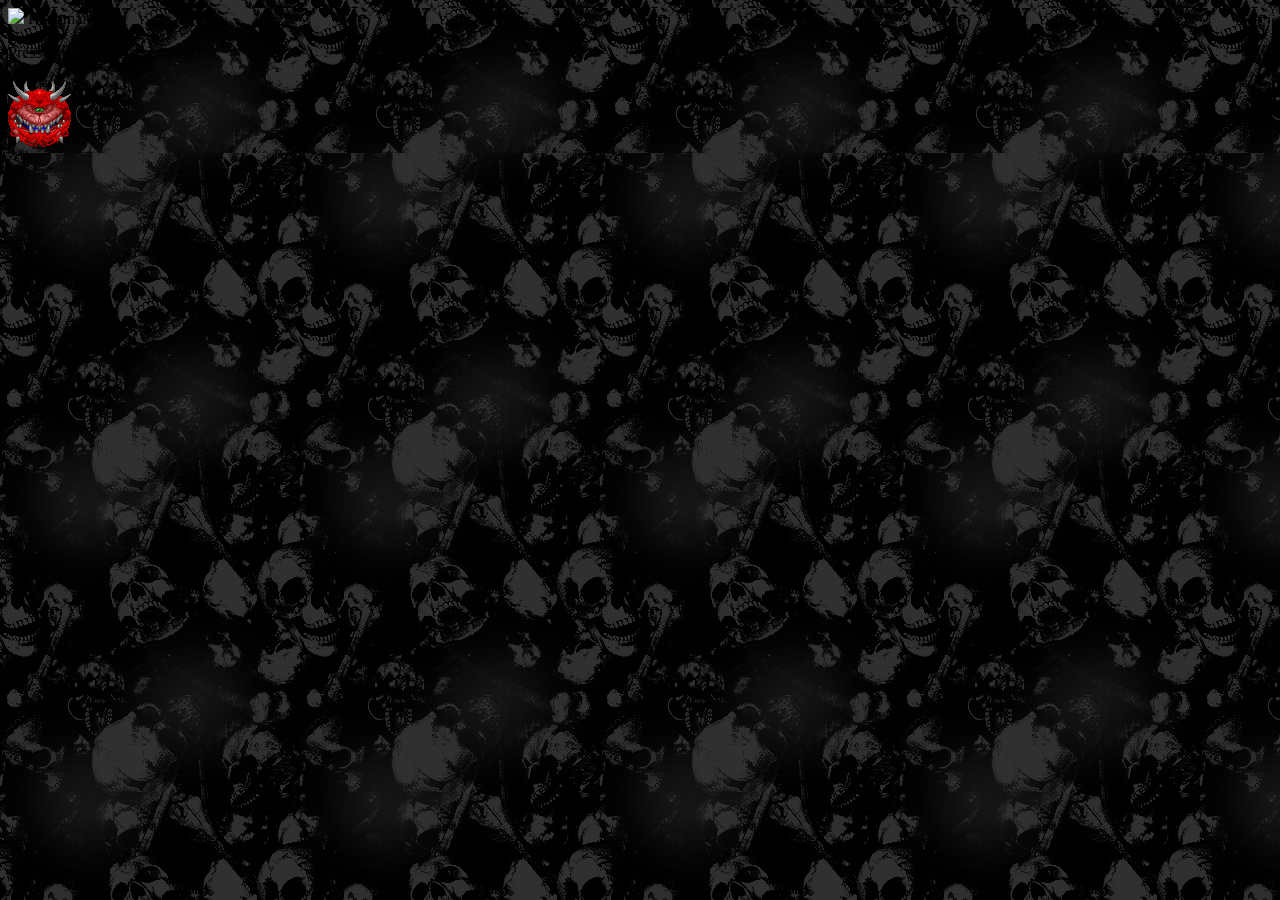
==== hangman11.html @ e2a81b11 "hangman base" ====
<!DOCTYPE html>
<html>
	<link rel="stylesheet" type="text/css" href="https://bootswatch.com/readable/bootstrap.min.css">

<head>
	<title>Hangman</title>
</head>
<body>
<style>
 html, body {
 background: url("assets/images/background.png") repeat;} 
</style>
	<div class=" col-md-12 text-primary">
		<div class=" text-center col-md-12 "> 
			<img src="assets/images/DOOM.gif"> Hangman
		</div>
		<div class="col-md-12 centered text-center">
		 <p class="presskey">Press any key to start playing!</p>
		 </div>
		<div class="col-md-12 centered text-center"> 
			<p class="hangman"></p>
		</div>
	<div class= "lead col-md-12 text-center" >
		<p class= "disp"> </p>
	</div>
	<div class= "lead col-md-4 text-center" >
		<p class="wins">  </p>
	</div>
	<div class= "lead col-md-4 text-center" >
		<p class="guessleft">  </p>
	</div>
	<div class= " lead col-md-4 text-center" >
		<p class="losses">  </p>
	</div>
	<div class= " lead col-md-12 text-center">
		<p class="joinedletters">  </p>
	</div>

<script type="text/javascript">

	var won = 0;
	var lost = 0;
	var underline = "_";
	var computerChoices = ["doomguy", "cacodemon", "arachnotron", "cyberdemon", "imp", "medikit", "ammo", "key", "mancubus" ];
	var game =  0;
	var lives = 5;
	var	letters1 = "abcdefghijklmnopqrstuvwxyz";
	window.onload = setup();

	function setup() {

		var computerGuess = computerChoices[Math.floor(Math.random() * computerChoices.length)];
		console.log(computerGuess);
		var disp1 =  underline.repeat(computerGuess.length);
		var disp = disp1.split("");
		var letters = letters1.split("")
		var wordLength = disp.length;
		var numright = 0;
		var numwrong = 0;
		var guessleft = 6;
		var lettersguessed = [];
		var letterssplit = letters1.split("")
		document.querySelector('.hangman').innerHTML = '<img src="assets/images/head1.gif">' ;

		


		window.onkeydown = function () {
				var userGuess = String.fromCharCode(event.keyCode).toLowerCase();
				var letter = computerGuess.indexOf(userGuess);	
				lettersguessed.push(userGuess);
				var joineddisp = disp.join("");
				var lettersguessed1 = lettersguessed.filter(function(elem, index, self) 
					{
			    		return index == self.indexOf(elem);
					})


			     for (var i = 0; i < wordLength; i++) {
			     	 if (computerGuess.charAt(i) == userGuess)  {
			         disp[i] = userGuess;
					}
				 }

			    console.log(lettersguessed);
			    console.log(numright);
				console.log(lettersguessed1);
			    console.log(computerGuess);

			      if (letter == -1){
			      	guessleft --;

			      }

			      if (guessleft < 1){
			      		setup();
			      		lost++;
			      
			      }
			      if (joineddisp === computerGuess){
			      	setup();
			      	won++;
					
			      }
			      if (won > 1) {
			      	document.querySelector('.hangman').innerHTML = '<img src="assets/images/head0.gif">';
			      }
			      else {
			      	document.querySelector('.hangman').innerHTML = '<img src="assets/images/head1.gif">';

			      }


			console.log(lettersguessed1);

			var joinedletters = lettersguessed1.join(" ");

			document.querySelector('.disp').innerHTML = disp;
			document.querySelector('.guessleft').innerHTML ='<img src="assets/images/GUESS.gif">' + guessleft;
			document.querySelector('.wins').innerHTML =  '<img src="assets/images/LOSSSES.gif">' + lost;
			document.querySelector('.losses').innerHTML =  '<img src="assets/images/WINS.gif">' + won;
			document.querySelector('.joinedletters').innerHTML ='<img src="http://www.dsclab.ntua.gr/~phib/images/doom/anim/bar1.gif  ">' + " " +  "Letters Guessed: " + joinedletters + " " + '<img src="http://www.dsclab.ntua.gr/~phib/images/doom/anim/bar1.gif  ">';
			document.querySelector('.presskey').innerHTML = ""


			function gameend(win) {

		}
	}
};
</script>
</body>
</html>
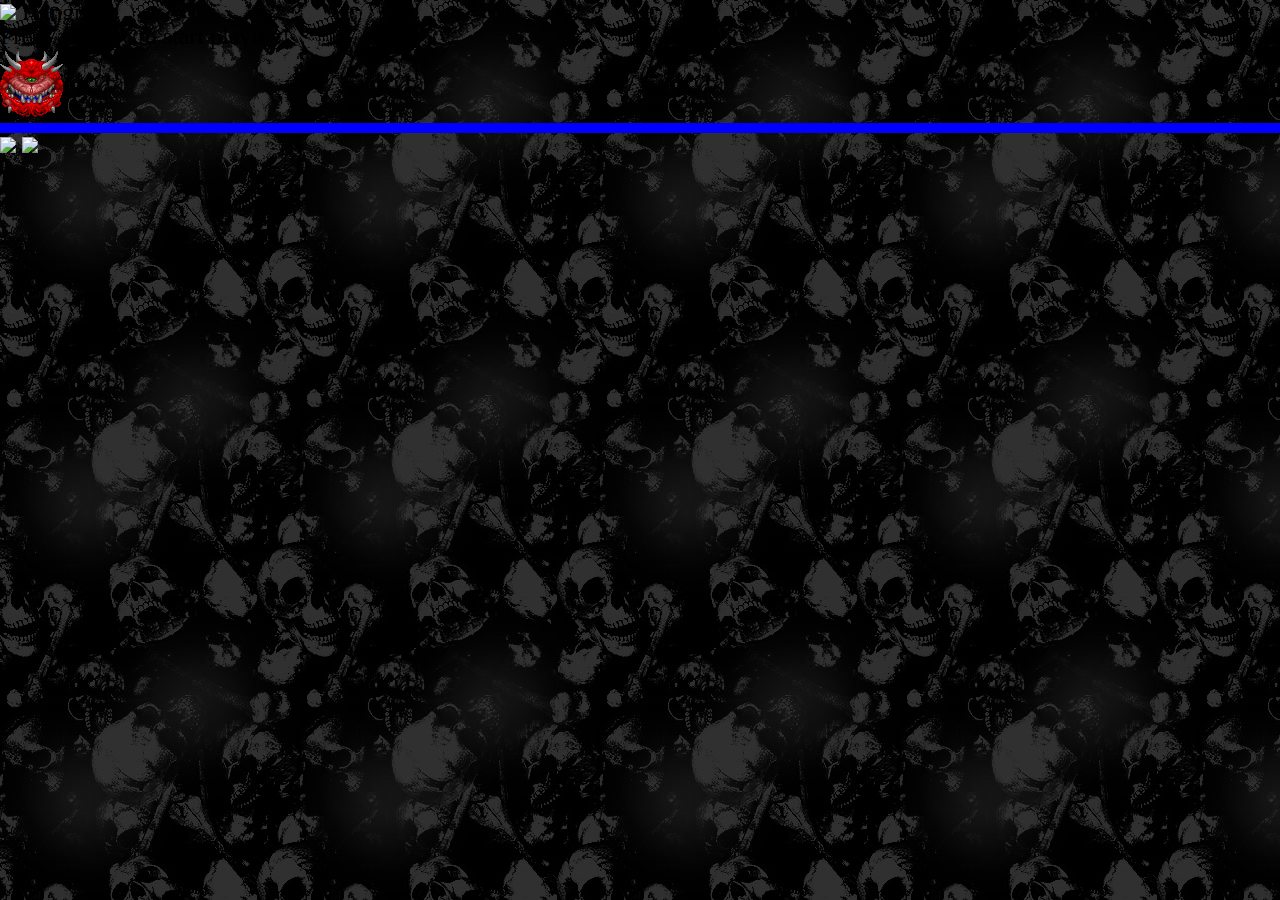
==== commit 1db420ee: "styled" ====
--- a/hangman11.html
+++ b/hangman11.html
@@ -1,6 +1,7 @@
 <!DOCTYPE html>
 <html>
 	<link rel="stylesheet" type="text/css" href="https://bootswatch.com/readable/bootstrap.min.css">
+	<link rel="stylesheet" type="text/css" href="assets/style.css">
 
 <head>
 	<title>Hangman</title>
@@ -32,8 +33,17 @@
 	<div class= " lead col-md-4 text-center" >
 		<p class="losses">  </p>
 	</div>
-	<div class= " lead col-md-12 text-center">
-		<p class="joinedletters">  </p>
+	<div class="row">
+	 <div  class="col-md-4 text-xs-left"> 
+	 </div> 
+		<div class= " col-md-4 ">
+			<p class="joinedletters">  </p>
+		</div>
+	<div  class="col-md-4 text-xs-right"> 
+	 	<img class="img" src="http://www.dsclab.ntua.gr/~phib/images/doom/anim/bar1.gif  ">
+	 	<img class="img" src="http://www.dsclab.ntua.gr/~phib/images/doom/anim/bar1.gif  ">
+	</div> 
+	</div>
 	</div>
 
 <script type="text/javascript">
@@ -119,7 +129,7 @@
 			document.querySelector('.guessleft').innerHTML ='<img src="assets/images/GUESS.gif">' + guessleft;
 			document.querySelector('.wins').innerHTML =  '<img src="assets/images/LOSSSES.gif">' + lost;
 			document.querySelector('.losses').innerHTML =  '<img src="assets/images/WINS.gif">' + won;
-			document.querySelector('.joinedletters').innerHTML ='<img src="http://www.dsclab.ntua.gr/~phib/images/doom/anim/bar1.gif  ">' + " " +  "Letters Guessed: " + joinedletters + " " + '<img src="http://www.dsclab.ntua.gr/~phib/images/doom/anim/bar1.gif  ">';
+			document.querySelector('.joinedletters').innerHTML = "Letters Guessed: " + joinedletters;
 			document.querySelector('.presskey').innerHTML = ""
 
 
--- a/assets/style.css
+++ b/assets/style.css
@@ -0,0 +1,13 @@
+@import url("reset.css");
+
+body {
+	font-size: 24px;
+	font-color: #0000ff;
+}
+
+.joinedletters {
+	border: 5px solid;
+	border-color: #0000ff;
+	float: none;
+    margin: 0 auto;
+}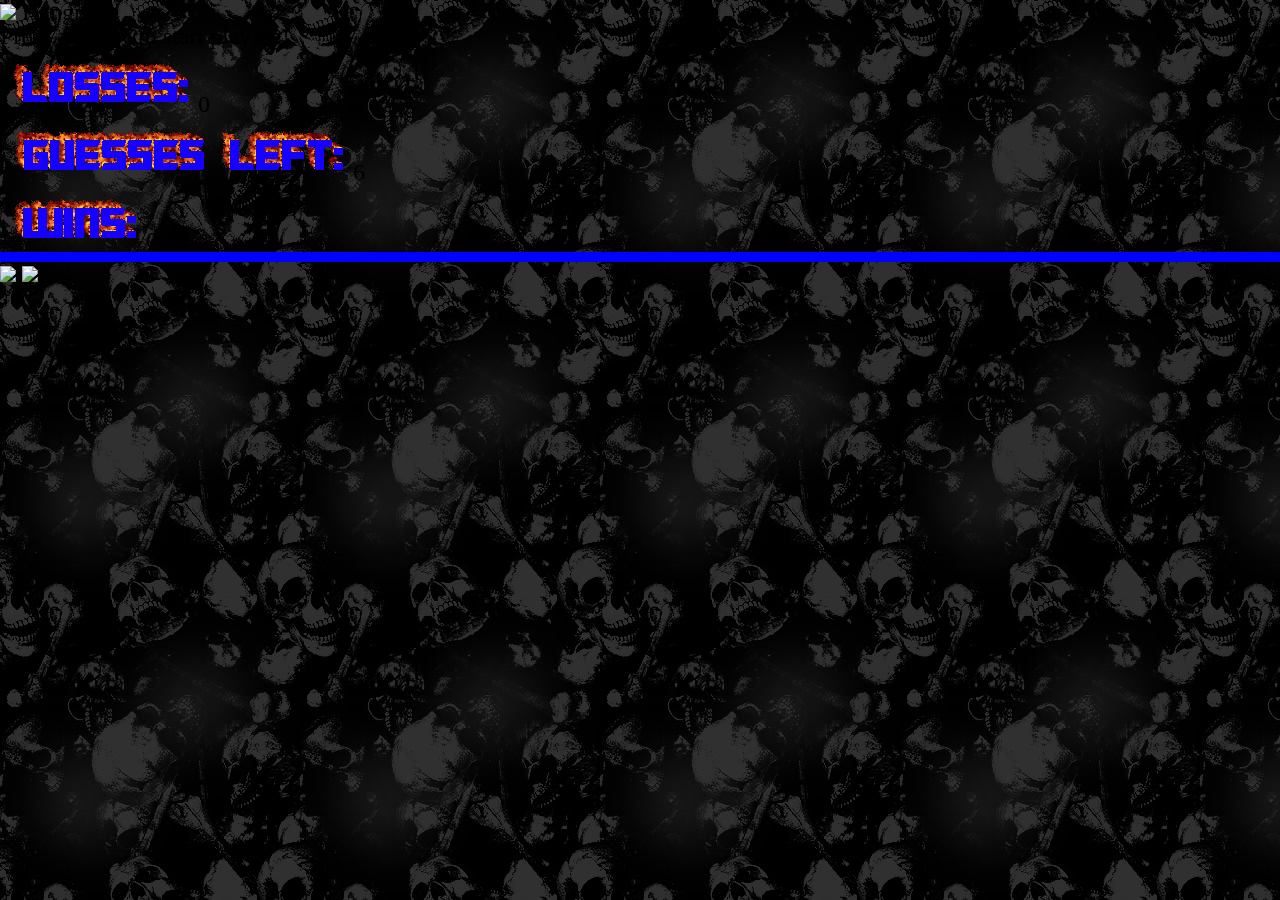
==== commit 0c654f12: "fixed loss counter bug repeating" ====
--- a/hangman11.html
+++ b/hangman11.html
@@ -12,38 +12,38 @@
  background: url("assets/images/background.png") repeat;} 
 </style>
 	<div class=" col-md-12 text-primary">
-		<div class=" text-center col-md-12 "> 
-			<img src="assets/images/DOOM.gif"> Hangman
+			<div class=" text-center col-md-12 "> 
+				<img src="assets/images/DOOM.gif"> Hangman
+			</div>
+			<div class="col-md-12 centered text-center">
+			 <p class="presskey">Press any key to start playing!</p>
+			 </div>
+			<div class="col-md-12 centered text-center"> 
+				<p class="hangman"></p>
+			</div>
+		<div class= "lead col-md-12 text-center" >
+			<p class= "disp"> </p>
 		</div>
-		<div class="col-md-12 centered text-center">
-		 <p class="presskey">Press any key to start playing!</p>
-		 </div>
-		<div class="col-md-12 centered text-center"> 
-			<p class="hangman"></p>
+		<div class= "lead col-md-4 text-center" >
+			<p class="wins">  </p>
 		</div>
-	<div class= "lead col-md-12 text-center" >
-		<p class= "disp"> </p>
-	</div>
-	<div class= "lead col-md-4 text-center" >
-		<p class="wins">  </p>
-	</div>
-	<div class= "lead col-md-4 text-center" >
-		<p class="guessleft">  </p>
-	</div>
-	<div class= " lead col-md-4 text-center" >
-		<p class="losses">  </p>
-	</div>
-	<div class="row">
-	 <div  class="col-md-4 text-xs-left"> 
-	 </div> 
-		<div class= " col-md-4 ">
-			<p class="joinedletters">  </p>
+		<div class= "lead col-md-4 text-center" >
+			<p class="guessleft">  </p>
 		</div>
-	<div  class="col-md-4 text-xs-right"> 
-	 	<img class="img" src="http://www.dsclab.ntua.gr/~phib/images/doom/anim/bar1.gif  ">
-	 	<img class="img" src="http://www.dsclab.ntua.gr/~phib/images/doom/anim/bar1.gif  ">
-	</div> 
-	</div>
+		<div class= " lead col-md-4 text-center" >
+			<p class="losses">  </p>
+		</div>
+		<div class="row">
+		 	<div  class="col-md-4 text-xs-left"> </div>
+		  
+			<div class= " col-md-4 ">
+				<p class="joinedletters">  </p>
+			</div>
+		<div  class="col-md-4 text-xs-right"> 
+		 </div>	
+		 <img class="img" src="http://www.dsclab.ntua.gr/~phib/images/doom/anim/bar1.gif  ">
+		 	<img class="img" src="http://www.dsclab.ntua.gr/~phib/images/doom/anim/bar1.gif  ">
+		</div> 
 	</div>
 
 <script type="text/javascript">
@@ -69,49 +69,38 @@
 		var numwrong = 0;
 		var guessleft = 6;
 		var lettersguessed = [];
-		var letterssplit = letters1.split("")
+		var letterssplit = letters1.split("");
+		document.querySelector('.wins').innerHTML =  '<img src="assets/images/LOSSSES.gif">' + lost;
+		document.querySelector('.losses').innerHTML =  '<img src="assets/images/WINS.gif">' + won;
+		document.querySelector('.guessleft').innerHTML ='<img src="assets/images/GUESS.gif">' +  guessleft;
+		
+	function reset() {
+		setup();
+		document.querySelector('.joinedletters').innerHTML = "";
 		document.querySelector('.hangman').innerHTML = '<img src="assets/images/head1.gif">' ;
-
+				document.querySelector('.disp').innerHTML = disp;
+				document.querySelector('.guessleft').innerHTML ='<img src="assets/images/GUESS.gif">' +  guessleft;
 		
-
+			}
 
 		window.onkeydown = function () {
 				var userGuess = String.fromCharCode(event.keyCode).toLowerCase();
 				var letter = computerGuess.indexOf(userGuess);	
-				lettersguessed.push(userGuess);
-				var joineddisp = disp.join("");
-				var lettersguessed1 = lettersguessed.filter(function(elem, index, self) 
-					{
-			    		return index == self.indexOf(elem);
-					})
 
-
-			     for (var i = 0; i < wordLength; i++) {
-			     	 if (computerGuess.charAt(i) == userGuess)  {
-			         disp[i] = userGuess;
-					}
-				 }
-
-			    console.log(lettersguessed);
-			    console.log(numright);
-				console.log(lettersguessed1);
-			    console.log(computerGuess);
-
-			      if (letter == -1){
+	
+			      if ((letter == -1) && ( event.keyCode >= 65 && event.keyCode <=90 ) && !lettersguessed.includes(userGuess)){
 			      	guessleft --;
 
 			      }
 
 			      if (guessleft < 1){
-			      		setup();
+			      		
 			      		lost++;
+			      		reset();
+			      		return;
 			      
 			      }
-			      if (joineddisp === computerGuess){
-			      	setup();
-			      	won++;
-					
-			      }
+
 			      if (won > 1) {
 			      	document.querySelector('.hangman').innerHTML = '<img src="assets/images/head0.gif">';
 			      }
@@ -119,23 +108,34 @@
 			      	document.querySelector('.hangman').innerHTML = '<img src="assets/images/head1.gif">';
 
 			      }
+				if ( event.keyCode >= 65 && event.keyCode <=90 ){
+				lettersguessed.push(userGuess);
+			}
+			     for (var i = 0; i < wordLength; i++) {
+			     	 if (computerGuess.charAt(i) == userGuess) {
+			         disp[i] = userGuess;
+					}
+				 }
+				var lettersguessed1 = lettersguessed.filter(function(elem, index, self) 
+					{
+			    		return index == self.indexOf(elem);
+					})
 
 
-			console.log(lettersguessed1);
-
-			var joinedletters = lettersguessed1.join(" ");
-
+				var joineddisp = disp.join("");
+				var joinedletters = lettersguessed1.join(" ");
+			      if (joineddisp === computerGuess){
+			  
+			      won++;
+			      	reset();
+			      	return;
+					
+			      }
 			document.querySelector('.disp').innerHTML = disp;
 			document.querySelector('.guessleft').innerHTML ='<img src="assets/images/GUESS.gif">' + guessleft;
-			document.querySelector('.wins').innerHTML =  '<img src="assets/images/LOSSSES.gif">' + lost;
-			document.querySelector('.losses').innerHTML =  '<img src="assets/images/WINS.gif">' + won;
 			document.querySelector('.joinedletters').innerHTML = "Letters Guessed: " + joinedletters;
 			document.querySelector('.presskey').innerHTML = ""
 
-
-			function gameend(win) {
-
-		}
 	}
 };
 </script>
